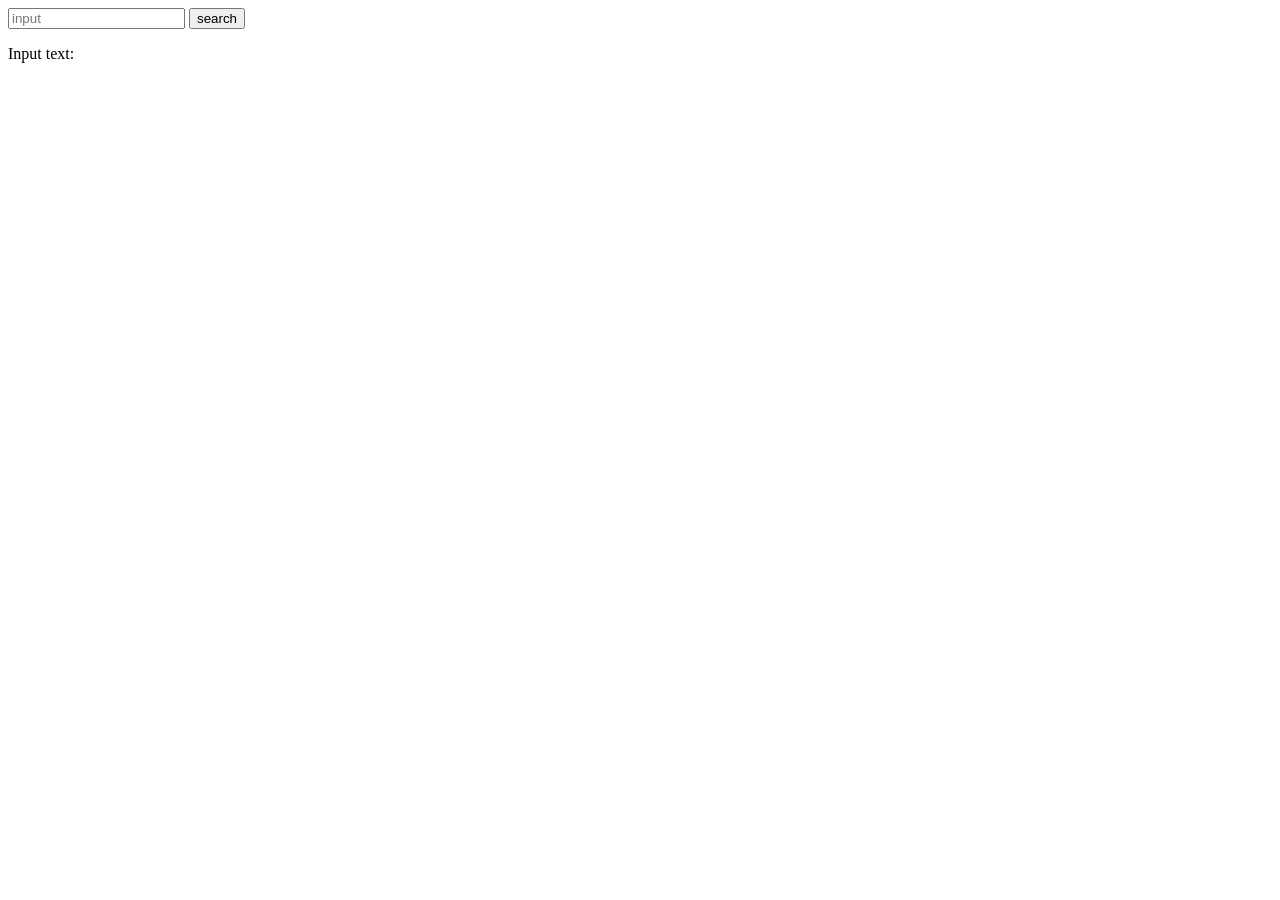
==== dom-practice/dom-practice.html @ 1cc3499b "done 4 tasks" ====
<!doctype html>
<html lang="en">
  <head>
    <meta charset="UTF-8" />
    <meta name="viewport" content="width=device-width, initial-scale=1.0" />
    <title>Document</title>
  </head>
  <body>
    <container>
      <div>
        <form class="form-input">
          <input class="search" type="text" placeholder="input" />
          <button class="btn" type="submit">search</button>
          <p>Input text: <span class="output"></span></p>
        </form>
      </div>
    </container>
  </body>
  <script src="dom-practice.js"></script>
</html>
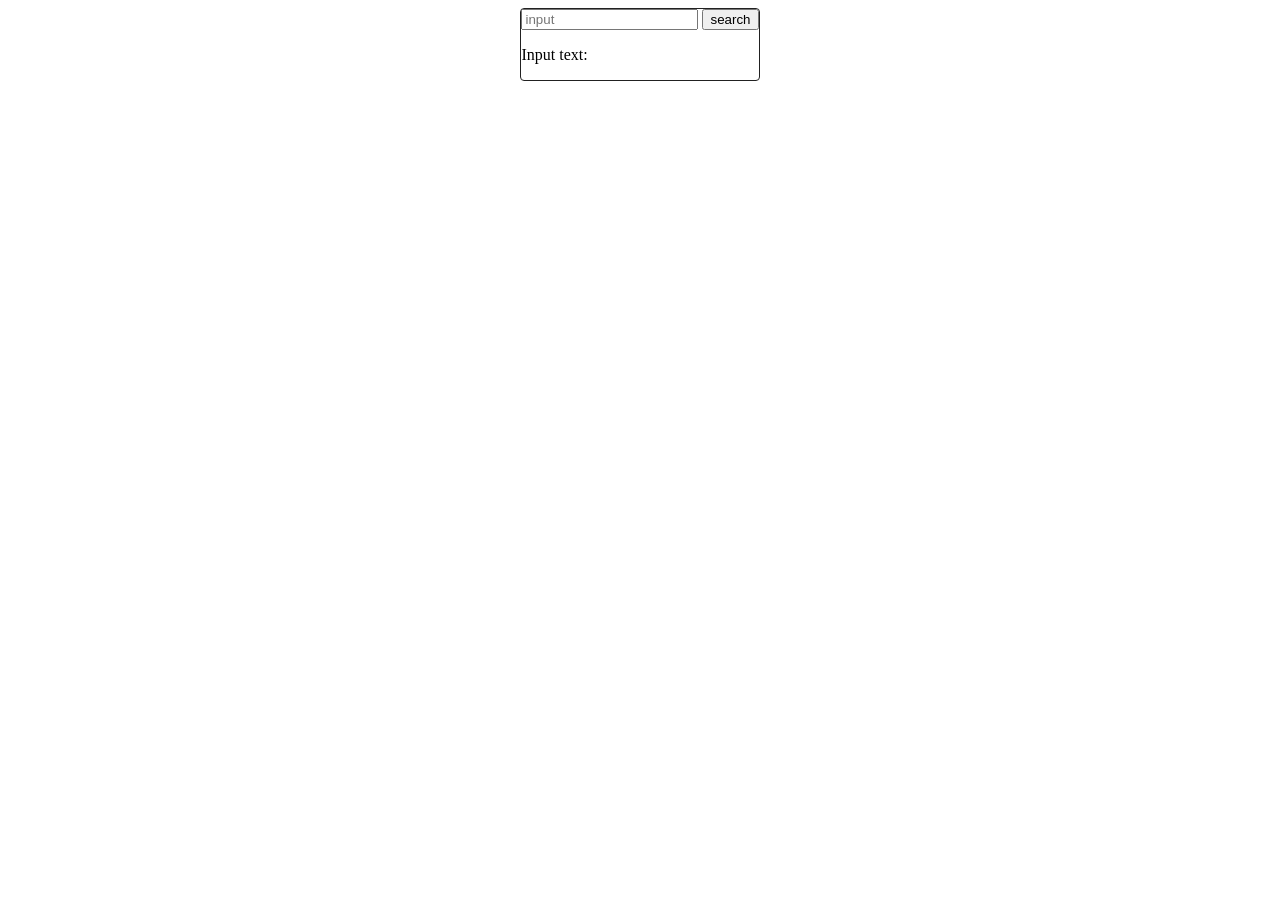
==== commit 8f4fb7f2: "change file css" ====
--- a/dom-practice/dom-practice.html
+++ b/dom-practice/dom-practice.html
@@ -4,17 +4,16 @@
     <meta charset="UTF-8" />
     <meta name="viewport" content="width=device-width, initial-scale=1.0" />
     <title>Document</title>
+    <link rel="stylesheet" href="./dom-practice.css" />
   </head>
   <body>
-    <container>
-      <div>
-        <form class="form-input">
-          <input class="search" type="text" placeholder="input" />
-          <button class="btn" type="submit">search</button>
-          <p>Input text: <span class="output"></span></p>
-        </form>
-      </div>
-    </container>
+    <div class="container">
+      <form class="form-input">
+        <input class="search" type="text" placeholder="input" />
+        <button class="btn" type="submit">search</button>
+        <p>Input text: <span class="output"></span></p>
+      </form>
+    </div>
   </body>
   <script src="dom-practice.js"></script>
 </html>
--- a/dom-practice/dom-practice.css
+++ b/dom-practice/dom-practice.css
@@ -0,0 +1,11 @@
+.form-input {
+  border: 1px solid #212121;
+  border-radius: 4px;
+}
+
+.container {
+  width: 600px;
+  margin: 0 auto;
+  display: flex;
+  justify-content: center;
+}
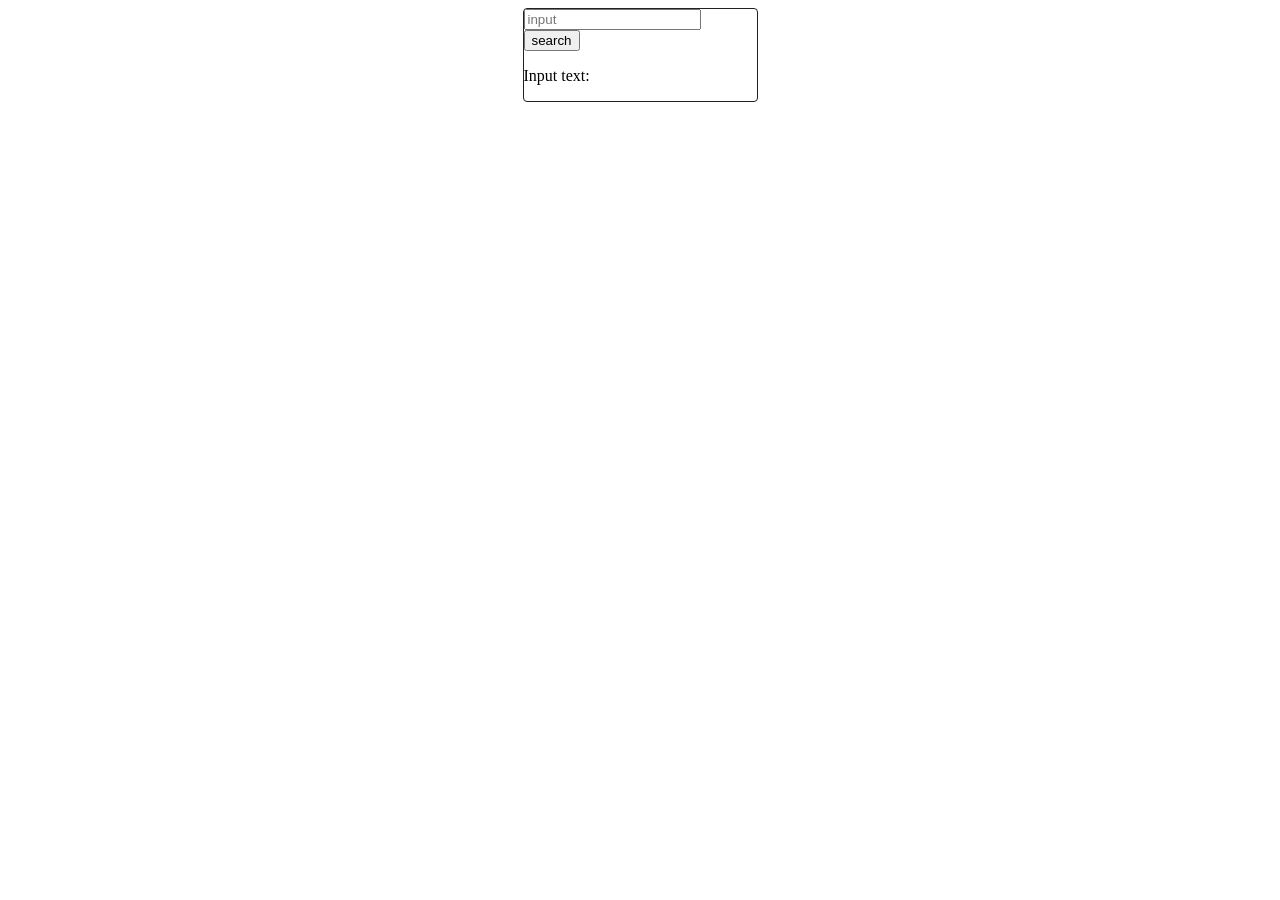
==== commit 2b3caa5f: "Added a new <div class=error></div>, updated the handleSubmit function, and added new styles." ====
--- a/dom-practice/dom-practice.html
+++ b/dom-practice/dom-practice.html
@@ -11,8 +11,9 @@
       <form class="form-input">
         <input class="search" type="text" placeholder="input" />
         <button class="btn" type="submit">search</button>
-        <p>Input text: <span class="output"></span></p>
+        <p class="input_text">Input text: <span class="output"></span></p>
       </form>
+      <div class="error"></div>
     </div>
   </body>
   <script src="dom-practice.js"></script>
--- a/dom-practice/dom-practice.css
+++ b/dom-practice/dom-practice.css
@@ -1,11 +1,38 @@
 .form-input {
   border: 1px solid #212121;
   border-radius: 4px;
+  overflow: hidden;
 }
 
 .container {
-  width: 600px;
+  display: flex;
+  flex-direction: column;
+  max-width: 235px;
   margin: 0 auto;
   display: flex;
   justify-content: center;
 }
+
+.input_text {
+  word-break: break-all;
+  overflow-wrap: break-word;
+}
+
+.output {
+  word-break: break-all;
+  overflow-wrap: break-word;
+}
+
+.error {
+  color: #d32f2f;
+  font-size: 14px;
+  margin-top: 8px;
+  min-height: 18px;
+  padding: 4px 8px;
+  border-radius: 4px;
+}
+
+.error:not(:empty) {
+  background-color: #fdecea;
+  border: 1px solid #f5c2c0;
+}
